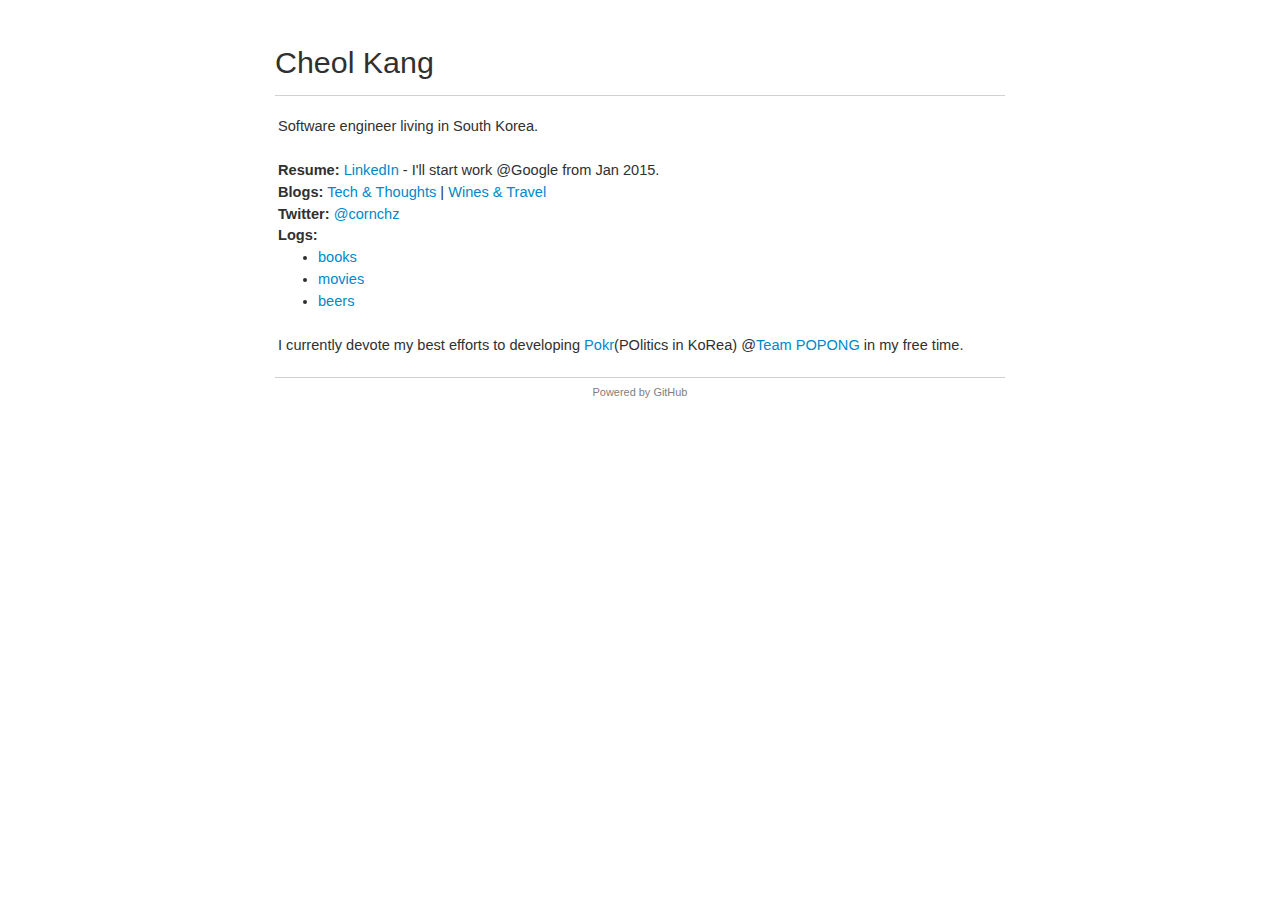
==== index.html @ b6556635 "Update" ====
<!doctype html>
<html>
    <head>
        <meta charset="UTF-8">
        <link rel="stylesheet" type="text/css" href="static/css/base.css">
        <title>cornchz - profile</title>
    </head>
    <body>
        <div id="container">
            <div id="logo">
                <h1><a href="/">Cheol Kang</a></h1>
            </div>
            <div id="main">
                Software engineer living in South Korea.<br><br>
                <strong>Resume:</strong> <a href="http://www.linkedin.com/pub/cheol-kang/7/638/332">LinkedIn</a> - I'll start work @Google from Jan 2015.<br>
                <strong>Blogs:</strong> <a href="http://blog.cheol.net/">Tech & Thoughts</a> | <a href="http://wine.cheol.net/">Wines & Travel</a><br>
                <strong>Twitter:</strong> <a href="http://twitter.com/cornchz">@cornchz</a><br>
                <strong>Logs:</strong>
                <ul>
                    <li><a href="http://www.goodreads.com/review/list/14950750-cheol-kang?shelf=read&sort=rating">books</a>
                    <li><a href="http://watcha.net/user/asFglwjGTAkh/eval/movies?view_type=&sort_method=my_rating&genre_id=&star=&page=1">movies</a>
                    <li><a href="http://beeradvocate.com/user/beers/?ba=cornchz&order=ratingD&start=0&view=H">beers</a>
                    <li class="hide"><a href="http://mironi.pl/user/cornchz#chart_artist">music</a> (outdated)
                    <li class="hide">wines (TBD)
                    <li class="hide">teas (TBD)
                    <li class="hide">concerts, plays and exhibitions (TBD)
                    <li class="hide">bookmarks (diigo: private)
                    <li class="hide">health (fitbit: private)
                    <li class="hide">research (mendeley: private)
                </ul>
                <br>
                I currently devote my best efforts to developing <a href="http://en.pokr.kr/">Pokr</a>(POlitics in KoRea) @<a href="http://en.popong.com/">Team POPONG</a> in my free time.

            </div>
            <div id="footer">
                Powered by <a href="http://pages.github.com/">GitHub</a>
            </div>
        </div>
    </body>
</html>
---- static/css/base.css ----
body {
  padding: 0;
  margin: 0;
  font: 76% helvetica, sans-serif;
  color: #303030;
}

a {
  text-decoration: none;
  color: #08C;
}

a:hover {
  text-decoration: underline;
}

#container {
  margin: 25px auto 15px auto;
  width: 730px;
  padding: 5px 20px 20px 20px;
}

#logo {
  margin: 15px 0 0 0;
  border-bottom: 1px solid #d0d0d0;
}

#logo h1 a {
  color: #303030;
}

#logo h1 a:hover {
  text-decoration: none;
  color: #191919;
}

#main {
  line-height: 150%;
  font-size: 1.2em;
  width: 100%;
  padding: 20px 3px 20px 3px;
}

#footer {
  color: #808080;
  font-size: 0.9em;
  padding: 8px 0 8px 0;
  border-top: 1px solid #d0d0d0;
  text-align: center;
}

#footer a {
  color: #808080;
}

h1 {
  margin: 0 0 15px 0;
  font-size: 2.5em;
  font-weight: normal;
}

p, pre  {
  margin: 0 0 15px 0;
  line-height: 1.5em;
  text-align: left;
}

ul {
    margin-top: 0;
    margin-bottom: 0;
}

.right {
  text-align: right;
}

.hide {
    display: none;
}
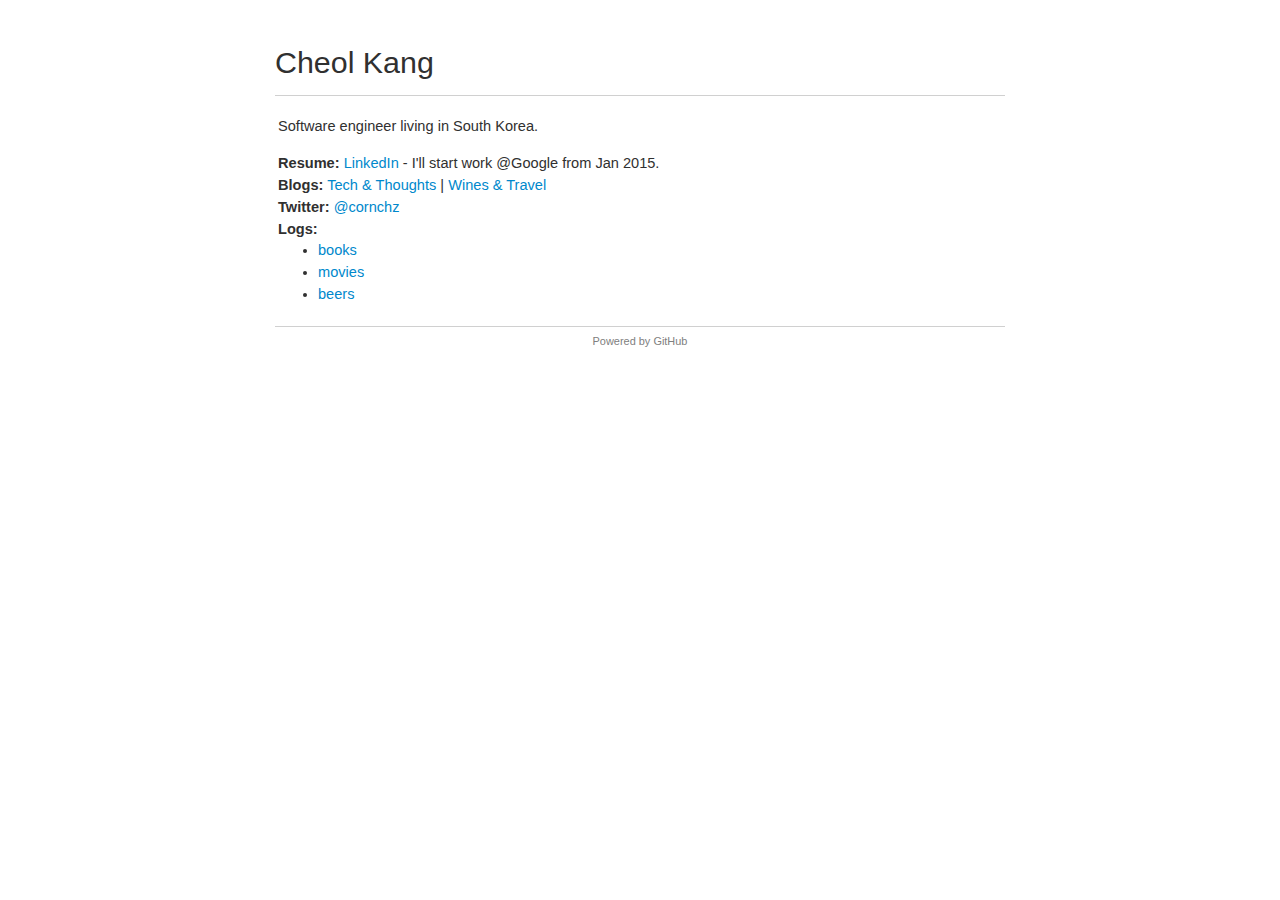
==== commit 74a0b024: "Removed POPONG" ====
--- a/index.html
+++ b/index.html
@@ -11,7 +11,7 @@
                 <h1><a href="/">Cheol Kang</a></h1>
             </div>
             <div id="main">
-                Software engineer living in South Korea.<br><br>
+                <p>Software engineer living in South Korea.</p>
                 <strong>Resume:</strong> <a href="http://www.linkedin.com/pub/cheol-kang/7/638/332">LinkedIn</a> - I'll start work @Google from Jan 2015.<br>
                 <strong>Blogs:</strong> <a href="http://blog.cheol.net/">Tech & Thoughts</a> | <a href="http://wine.cheol.net/">Wines & Travel</a><br>
                 <strong>Twitter:</strong> <a href="http://twitter.com/cornchz">@cornchz</a><br>
@@ -28,9 +28,6 @@
                     <li class="hide">health (fitbit: private)
                     <li class="hide">research (mendeley: private)
                 </ul>
-                <br>
-                I currently devote my best efforts to developing <a href="http://en.pokr.kr/">Pokr</a>(POlitics in KoRea) @<a href="http://en.popong.com/">Team POPONG</a> in my free time.
-
             </div>
             <div id="footer">
                 Powered by <a href="http://pages.github.com/">GitHub</a>
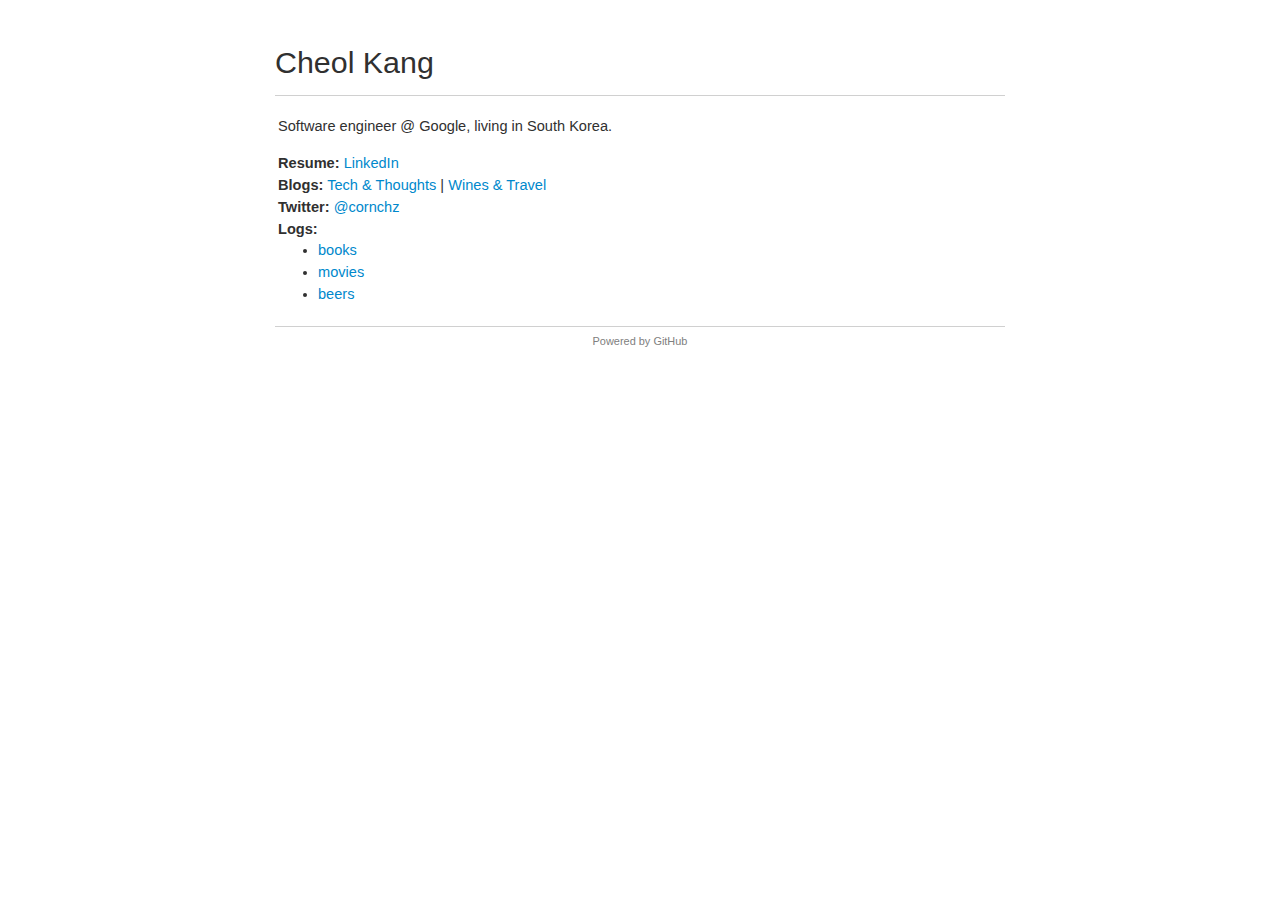
==== commit 15bec52e: "Update the current position" ====
--- a/index.html
+++ b/index.html
@@ -11,8 +11,8 @@
                 <h1><a href="/">Cheol Kang</a></h1>
             </div>
             <div id="main">
-                <p>Software engineer living in South Korea.</p>
-                <strong>Resume:</strong> <a href="http://www.linkedin.com/pub/cheol-kang/7/638/332">LinkedIn</a> - I'll start work @Google from Jan 2015.<br>
+                <p>Software engineer @ Google, living in South Korea.</p>
+                <strong>Resume:</strong> <a href="http://www.linkedin.com/pub/cheol-kang/7/638/332">LinkedIn</a><br>
                 <strong>Blogs:</strong> <a href="http://blog.cheol.net/">Tech & Thoughts</a> | <a href="http://wine.cheol.net/">Wines & Travel</a><br>
                 <strong>Twitter:</strong> <a href="http://twitter.com/cornchz">@cornchz</a><br>
                 <strong>Logs:</strong>
@@ -20,13 +20,6 @@
                     <li><a href="http://www.goodreads.com/review/list/14950750-cheol-kang?shelf=read&sort=rating">books</a>
                     <li><a href="http://watcha.net/user/asFglwjGTAkh/eval/movies?view_type=&sort_method=my_rating&genre_id=&star=&page=1">movies</a>
                     <li><a href="http://beeradvocate.com/user/beers/?ba=cornchz&order=ratingD&start=0&view=H">beers</a>
-                    <li class="hide"><a href="http://mironi.pl/user/cornchz#chart_artist">music</a> (outdated)
-                    <li class="hide">wines (TBD)
-                    <li class="hide">teas (TBD)
-                    <li class="hide">concerts, plays and exhibitions (TBD)
-                    <li class="hide">bookmarks (diigo: private)
-                    <li class="hide">health (fitbit: private)
-                    <li class="hide">research (mendeley: private)
                 </ul>
             </div>
             <div id="footer">
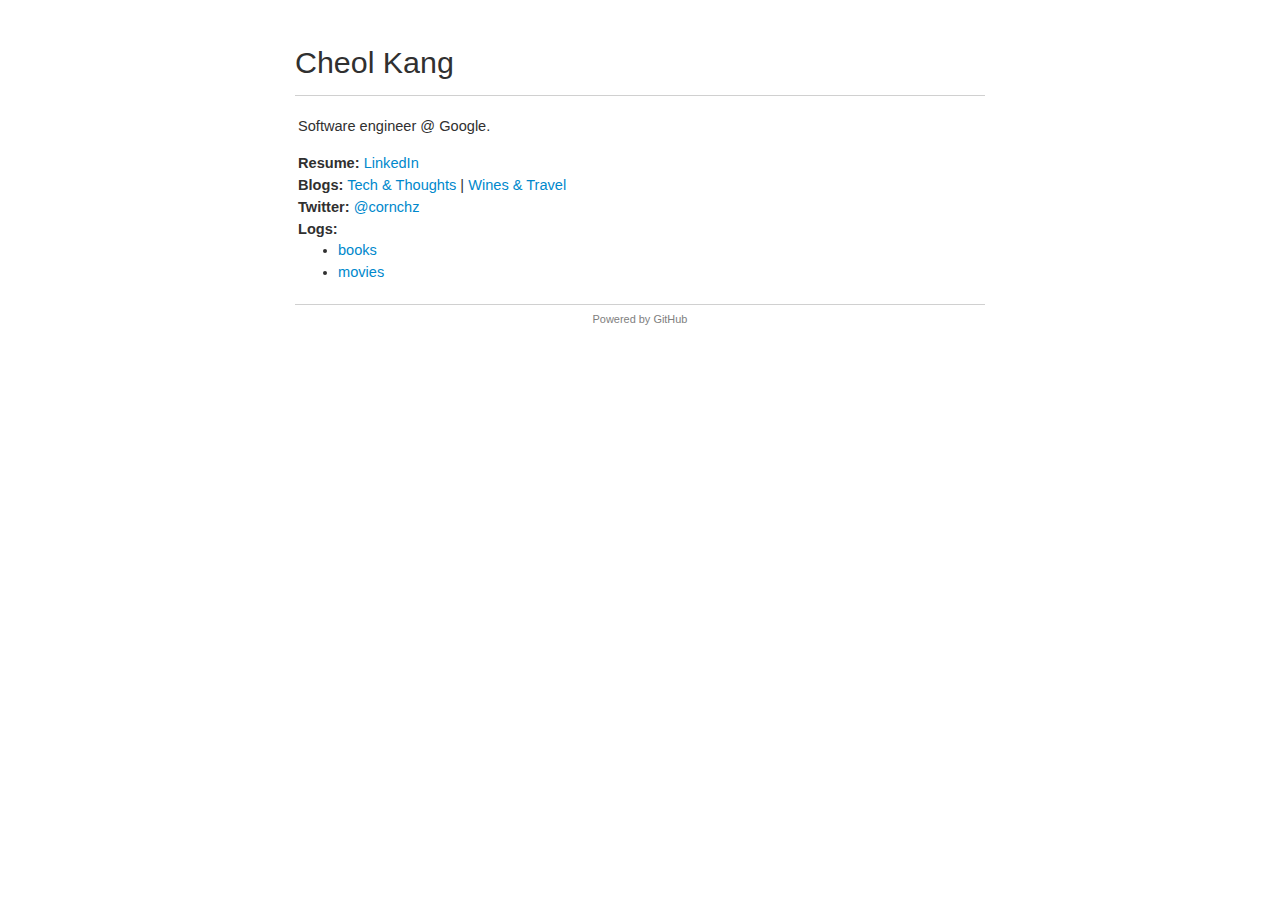
==== commit ef3843fe: "Mobile support" ====
--- a/index.html
+++ b/index.html
@@ -2,6 +2,7 @@
 <html>
     <head>
         <meta charset="UTF-8">
+        <meta name="viewport" content="width=device-width, initial-scale=1.0, maximum-scale=1.0">
         <link rel="stylesheet" type="text/css" href="static/css/base.css">
         <title>cornchz - profile</title>
     </head>
@@ -11,7 +12,7 @@
                 <h1><a href="/">Cheol Kang</a></h1>
             </div>
             <div id="main">
-                <p>Software engineer @ Google, living in South Korea.</p>
+                <p>Software engineer @ Google.</p>
                 <strong>Resume:</strong> <a href="http://www.linkedin.com/pub/cheol-kang/7/638/332">LinkedIn</a><br>
                 <strong>Blogs:</strong> <a href="http://blog.cheol.net/">Tech & Thoughts</a> | <a href="http://wine.cheol.net/">Wines & Travel</a><br>
                 <strong>Twitter:</strong> <a href="http://twitter.com/cornchz">@cornchz</a><br>
@@ -19,7 +20,6 @@
                 <ul>
                     <li><a href="http://www.goodreads.com/review/list/14950750-cheol-kang?shelf=read&sort=rating">books</a>
                     <li><a href="http://watcha.net/user/asFglwjGTAkh/eval/movies?view_type=&sort_method=my_rating&genre_id=&star=&page=1">movies</a>
-                    <li><a href="http://beeradvocate.com/user/beers/?ba=cornchz&order=ratingD&start=0&view=H">beers</a>
                 </ul>
             </div>
             <div id="footer">
--- a/static/css/base.css
+++ b/static/css/base.css
@@ -16,8 +16,10 @@
 
 #container {
   margin: 25px auto 15px auto;
-  width: 730px;
+  width: 100%;
+  max-width: 730px;
   padding: 5px 20px 20px 20px;
+  box-sizing: border-box;
 }
 
 #logo {
@@ -66,8 +68,8 @@
 }
 
 ul {
-    margin-top: 0;
-    margin-bottom: 0;
+  margin-top: 0;
+  margin-bottom: 0;
 }
 
 .right {
@@ -75,5 +77,5 @@
 }
 
 .hide {
-    display: none;
+  display: none;
 }
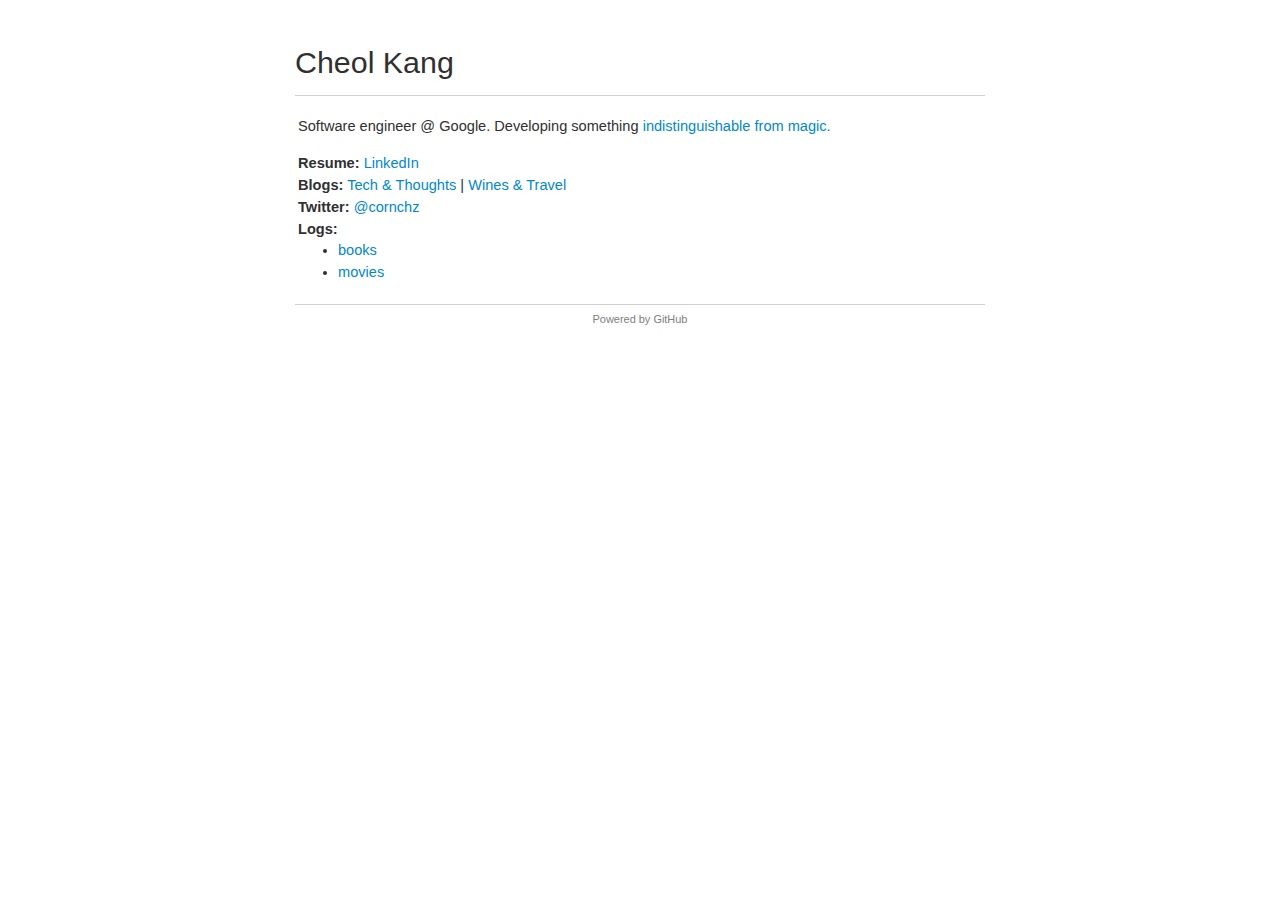
==== commit f9fc8a73: "What am I working on" ====
--- a/index.html
+++ b/index.html
@@ -12,7 +12,7 @@
                 <h1><a href="/">Cheol Kang</a></h1>
             </div>
             <div id="main">
-                <p>Software engineer @ Google.</p>
+				<p>Software engineer @ Google. Developing something <a href="https://en.wikipedia.org/wiki/Clarke%27s_three_laws">indistinguishable from magic.</a></p>
                 <strong>Resume:</strong> <a href="http://www.linkedin.com/pub/cheol-kang/7/638/332">LinkedIn</a><br>
                 <strong>Blogs:</strong> <a href="http://blog.cheol.net/">Tech & Thoughts</a> | <a href="http://wine.cheol.net/">Wines & Travel</a><br>
                 <strong>Twitter:</strong> <a href="http://twitter.com/cornchz">@cornchz</a><br>
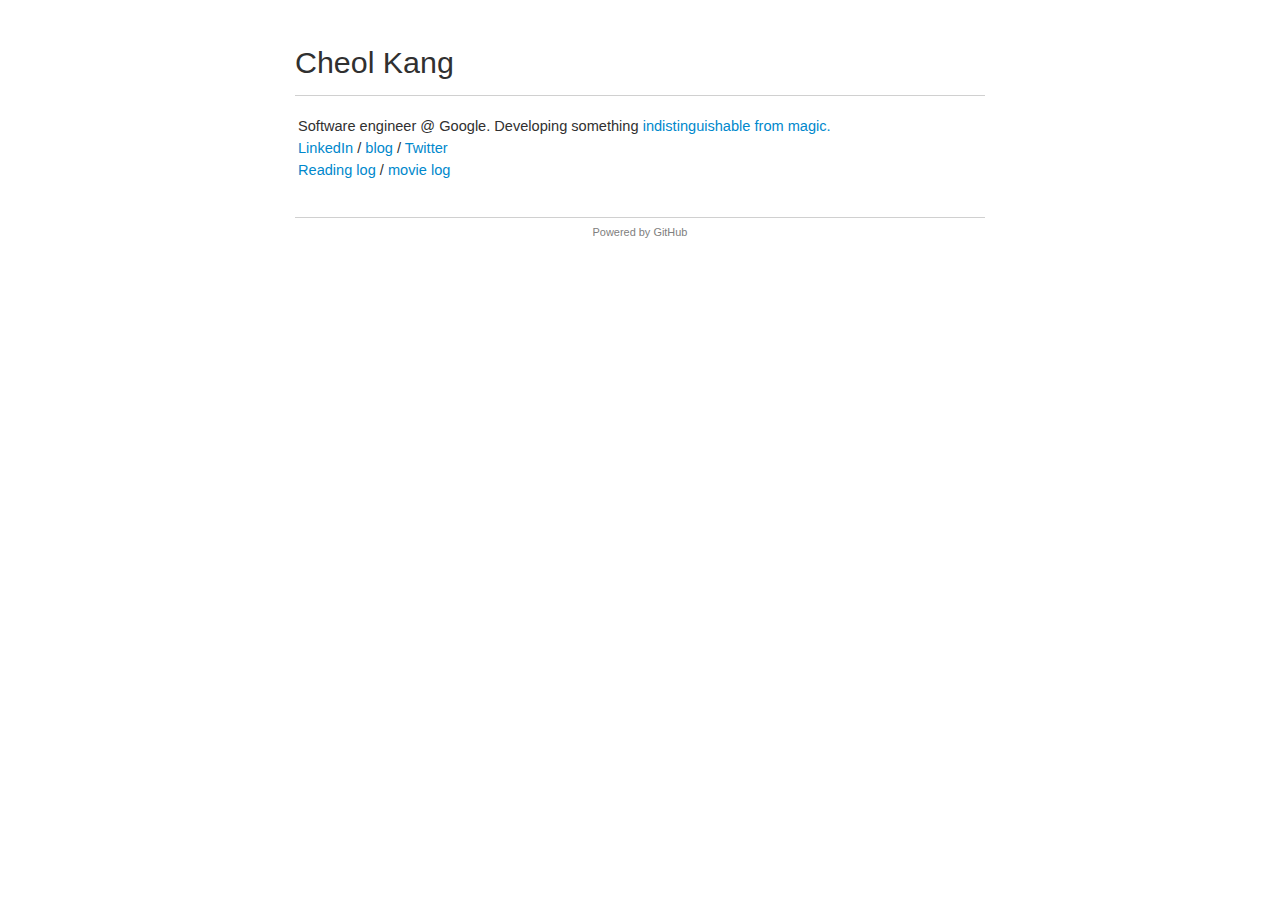
==== commit ced96537: "Remove the hobby blog." ====
--- a/index.html
+++ b/index.html
@@ -12,15 +12,14 @@
                 <h1><a href="/">Cheol Kang</a></h1>
             </div>
             <div id="main">
-				<p>Software engineer @ Google. Developing something <a href="https://en.wikipedia.org/wiki/Clarke%27s_three_laws">indistinguishable from magic.</a></p>
-                <strong>Resume:</strong> <a href="http://www.linkedin.com/pub/cheol-kang/7/638/332">LinkedIn</a><br>
-                <strong>Blogs:</strong> <a href="http://blog.cheol.net/">Tech & Thoughts</a> | <a href="http://wine.cheol.net/">Wines & Travel</a><br>
-                <strong>Twitter:</strong> <a href="http://twitter.com/cornchz">@cornchz</a><br>
-                <strong>Logs:</strong>
-                <ul>
-                    <li><a href="http://www.goodreads.com/review/list/14950750-cheol-kang?shelf=read&sort=rating">books</a>
-                    <li><a href="http://watcha.net/user/asFglwjGTAkh/eval/movies?view_type=&sort_method=my_rating&genre_id=&star=&page=1">movies</a>
-                </ul>
+                <p>
+                Software engineer @ Google. Developing something <a href="https://en.wikipedia.org/wiki/Clarke%27s_three_laws">indistinguishable from magic.</a><br>
+                <a href="http://www.linkedin.com/pub/cheol-kang/7/638/332">LinkedIn</a> /
+                <a href="http://blog.cheol.net/">blog</a> /
+                <a href="http://twitter.com/cornchz">Twitter</a><br>
+                <a href="http://www.goodreads.com/review/list/14950750-cheol-kang?shelf=read&sort=rating">Reading log</a> /
+                <a href="http://watcha.net/user/asFglwjGTAkh/eval/movies?view_type=&sort_method=my_rating&genre_id=&star=&page=1">movie log</a>
+                </p>
             </div>
             <div id="footer">
                 Powered by <a href="http://pages.github.com/">GitHub</a>
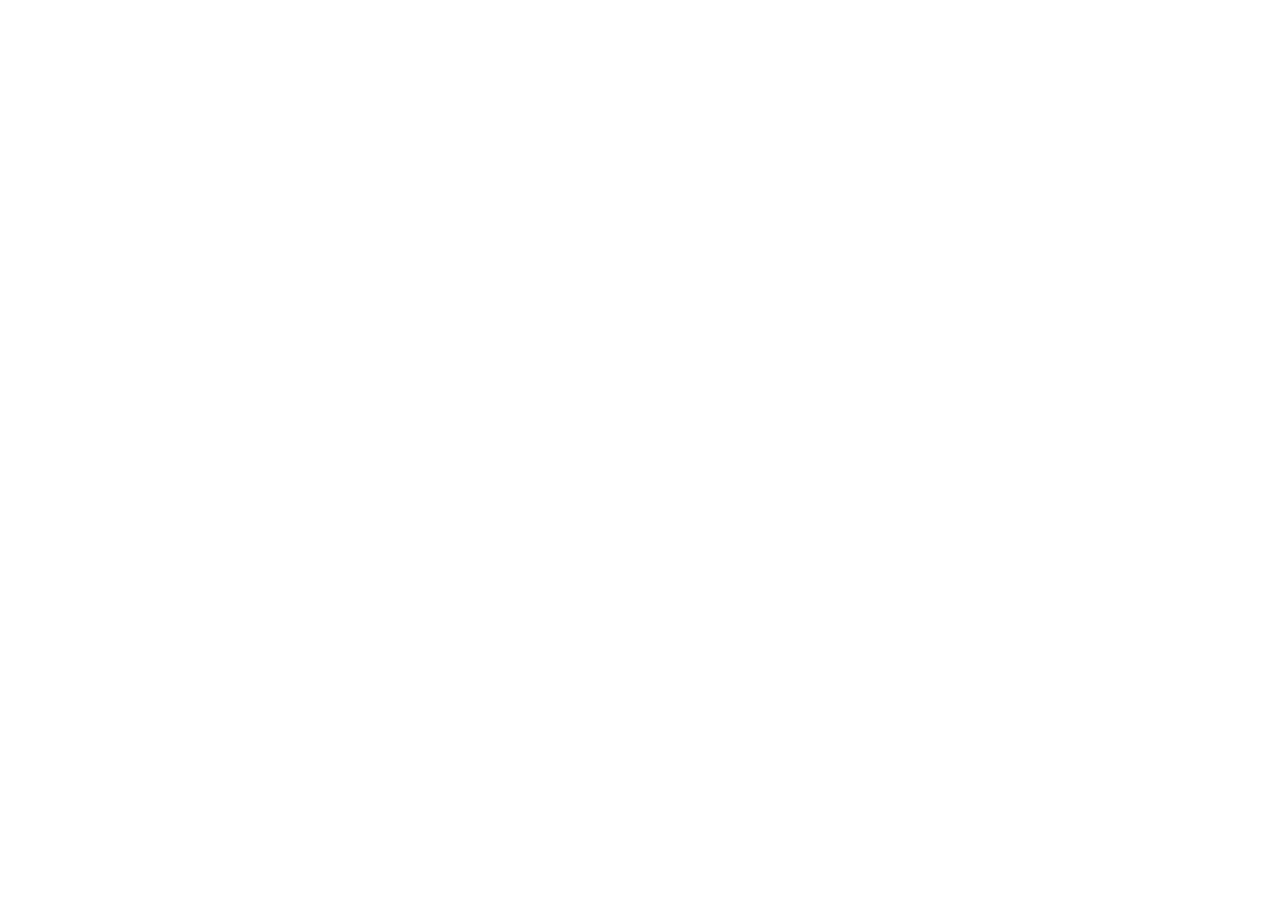
==== commit d3d9c3ca: "Redirect to Google Sites." ====
--- a/index.html
+++ b/index.html
@@ -3,7 +3,11 @@
     <head>
         <meta charset="UTF-8">
         <meta name="viewport" content="width=device-width, initial-scale=1.0, maximum-scale=1.0">
+        <meta http-equiv="refresh" content="0; url=https://sites.google.com/view/cornchz">
         <link rel="stylesheet" type="text/css" href="static/css/base.css">
+        <script type="text/javascript">
+            window.location.href = "https://sites.google.com/view/cornchz"
+        </script>
         <title>cornchz - profile</title>
     </head>
     <body>
@@ -16,9 +20,8 @@
                 Software engineer @ Google. Developing something <a href="https://en.wikipedia.org/wiki/Clarke%27s_three_laws">indistinguishable from magic.</a><br>
                 <a href="http://www.linkedin.com/pub/cheol-kang/7/638/332">LinkedIn</a> /
                 <a href="http://blog.cheol.net/">blog</a> /
-                <a href="http://twitter.com/cornchz">Twitter</a><br>
-                <a href="http://www.goodreads.com/review/list/14950750-cheol-kang?shelf=read&sort=rating">Reading log</a> /
-                <a href="http://watcha.net/user/asFglwjGTAkh/eval/movies?view_type=&sort_method=my_rating&genre_id=&star=&page=1">movie log</a>
+                <a href="http://twitter.com/cornchz">Twitter</a> /
+                <a href="http://instagram.com/cornchz">Instagram</a><br>
                 </p>
             </div>
             <div id="footer">
